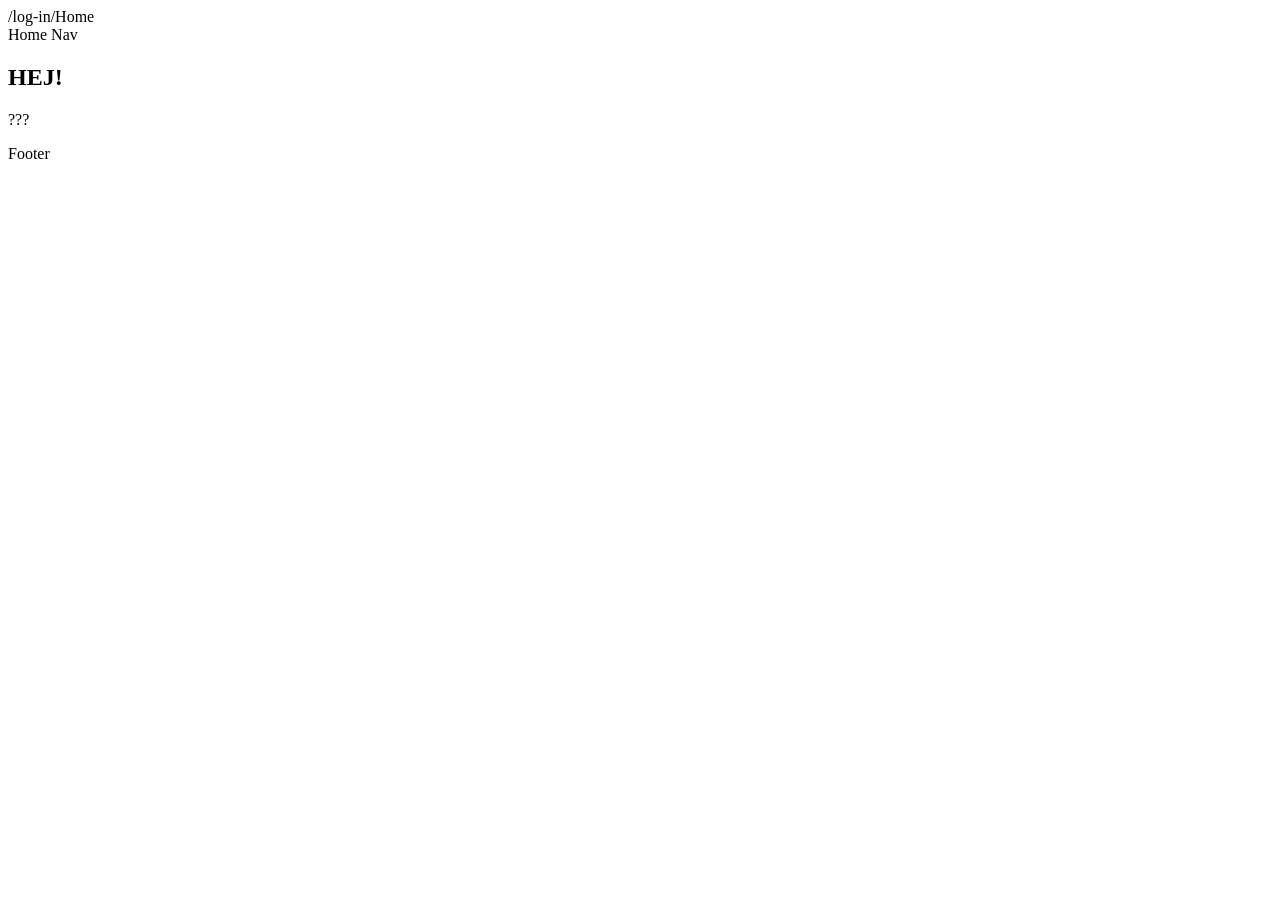
==== src/main/resources/templates/accountManagement.html @ 91713760 "Frontend for public, working on User and Admin" ====
<!DOCTYPE html>
<!--  main-fragment (title, otherStaticResources, header, nav, mainContent, footer)  -->
<html xmlns:th="http://www.thymeleaf.org"
      th:replace="~{layouts/main-layout :: main-fragment(
                                                ~{::title},
                                                ~{:: #home-static-resources},
                                                ~{:: #home-header},
                                                ~{:: #home-nav},
                                                ~{:: #home-main-content},
                                                ~{:: #home-footer}
                                               )}">

<head>
    <title>/log-in/Home</title>
    <th:block id="home-static-resources">
        <script type="text/javascript" src="../static/home.js" th:src="@{/home.js}"></script>
        <link rel="stylesheet" type="text/css" href="../static/home.css" th:href="@{/home.css}"/>
    </th:block>
</head>
<body>
<div id="home-header">
    /log-in/Home
</div>
<div id="home-nav" th:replace="~{/fragments/app-fragments :: nav-login}">
    Home Nav
</div>
<div id="home-main-content">
    <h2>HEJ!</h2>
    <p>???</p>
</div>
<div id="home-footer" th:replace="~{/fragments/app-fragments :: copyright}">
    Footer
</div>
</body>
</html>
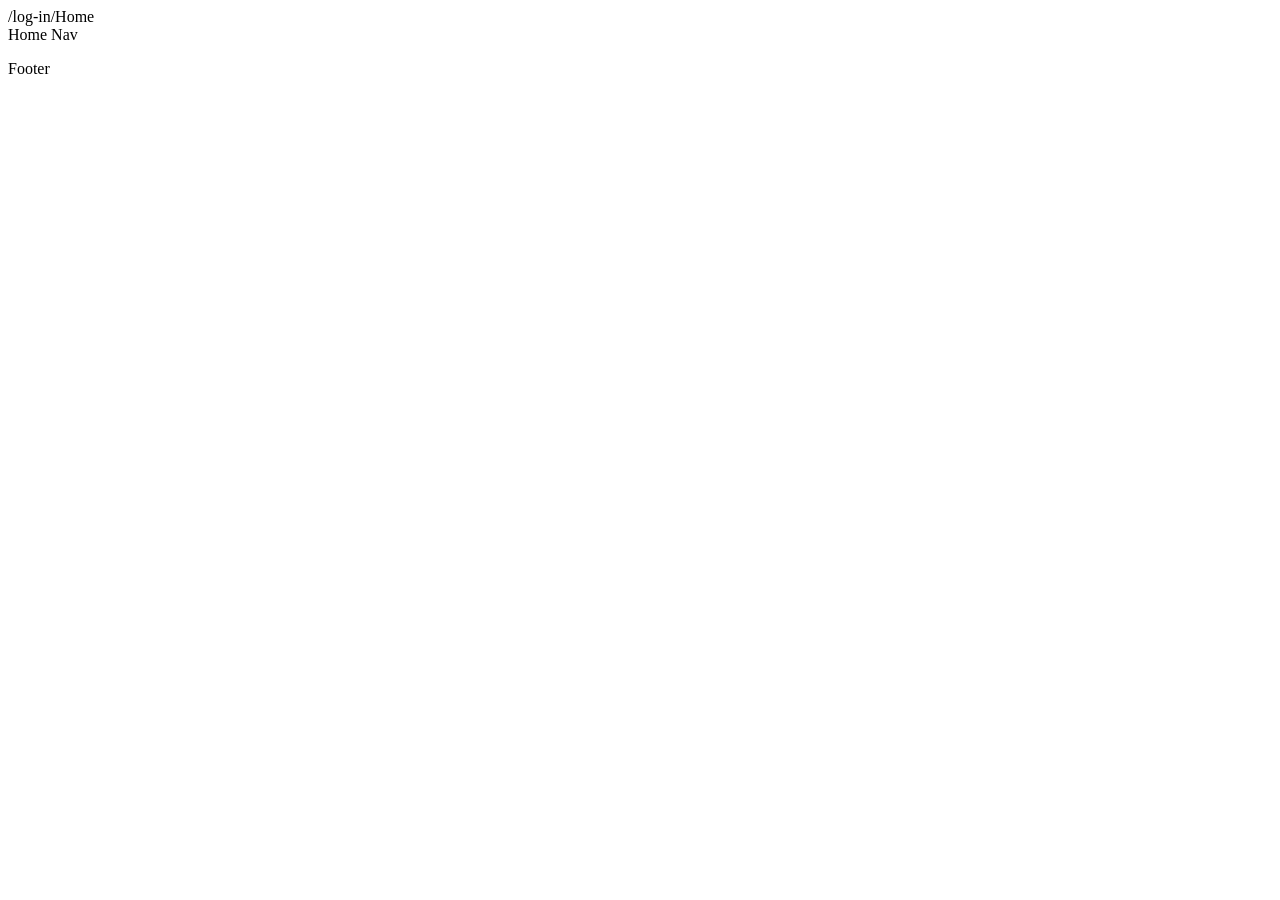
==== commit a1ce2e22: "only create new user if userName not already exists, plus some throws exceptions for now." ====
--- a/src/main/resources/templates/accountManagement.html
+++ b/src/main/resources/templates/accountManagement.html
@@ -25,8 +25,8 @@
     Home Nav
 </div>
 <div id="home-main-content">
-    <h2>HEJ!</h2>
-    <p>???</p>
+    <p th:text="'userName:' + ${users.userName}"></p>
+    <p th:text="'password:' + ${users.password}"></p>
 </div>
 <div id="home-footer" th:replace="~{/fragments/app-fragments :: copyright}">
     Footer
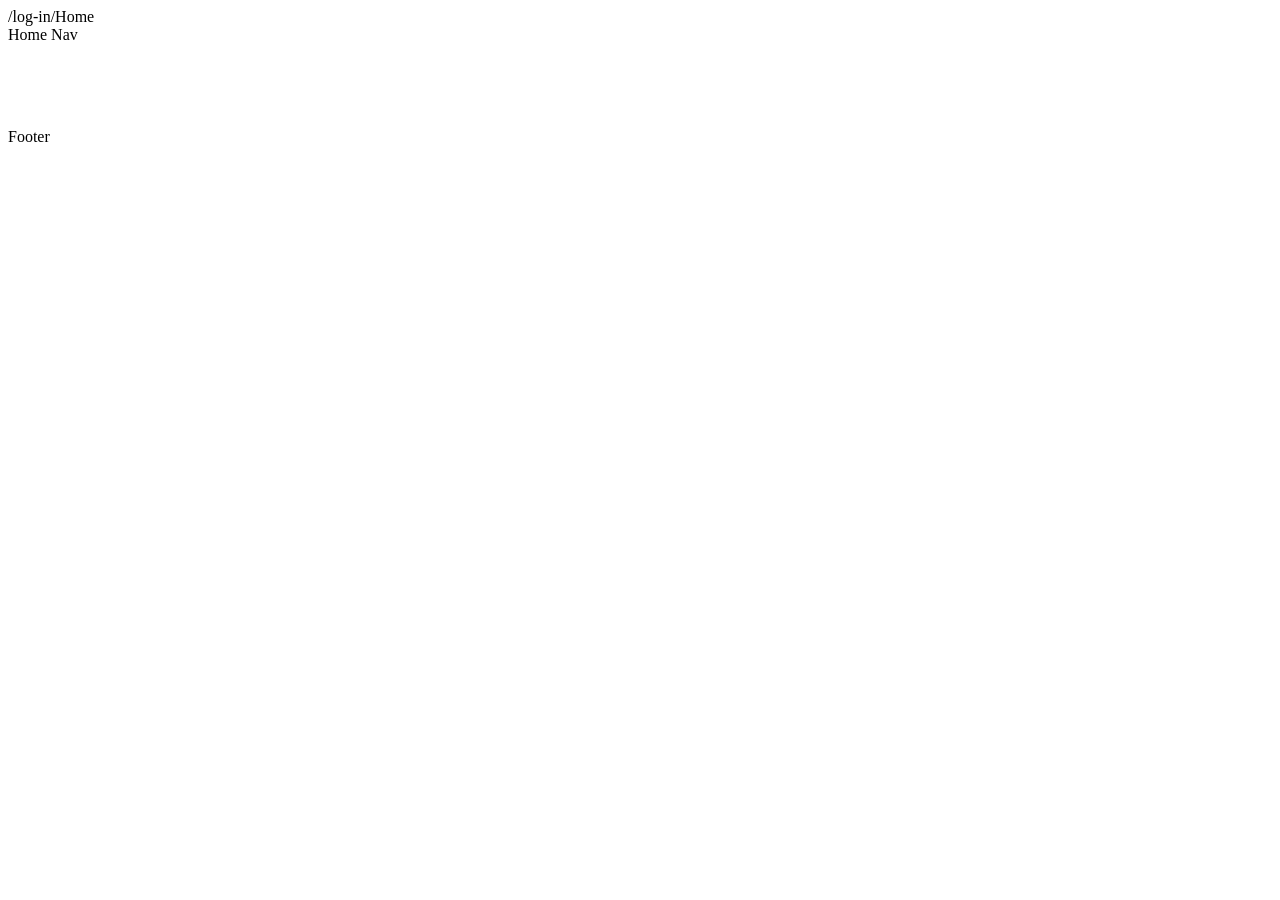
==== commit 3372ccb5: "trying to slove the login funktion to myAccount, but failed in other hand" ====
--- a/src/main/resources/templates/accountManagement.html
+++ b/src/main/resources/templates/accountManagement.html
@@ -25,8 +25,11 @@
     Home Nav
 </div>
 <div id="home-main-content">
-    <p th:text="'userName:' + ${users.userName}"></p>
-    <p th:text="'password:' + ${users.password}"></p>
+    <p th:text="'Name:' + ${user.firstName}"></p>
+    <br>
+    <p th:text="'Lastname:' + ${user.lastName}"></p>
+    <br>
+    <p th:text="'Email:' +${user.email}"></p>
 </div>
 <div id="home-footer" th:replace="~{/fragments/app-fragments :: copyright}">
     Footer
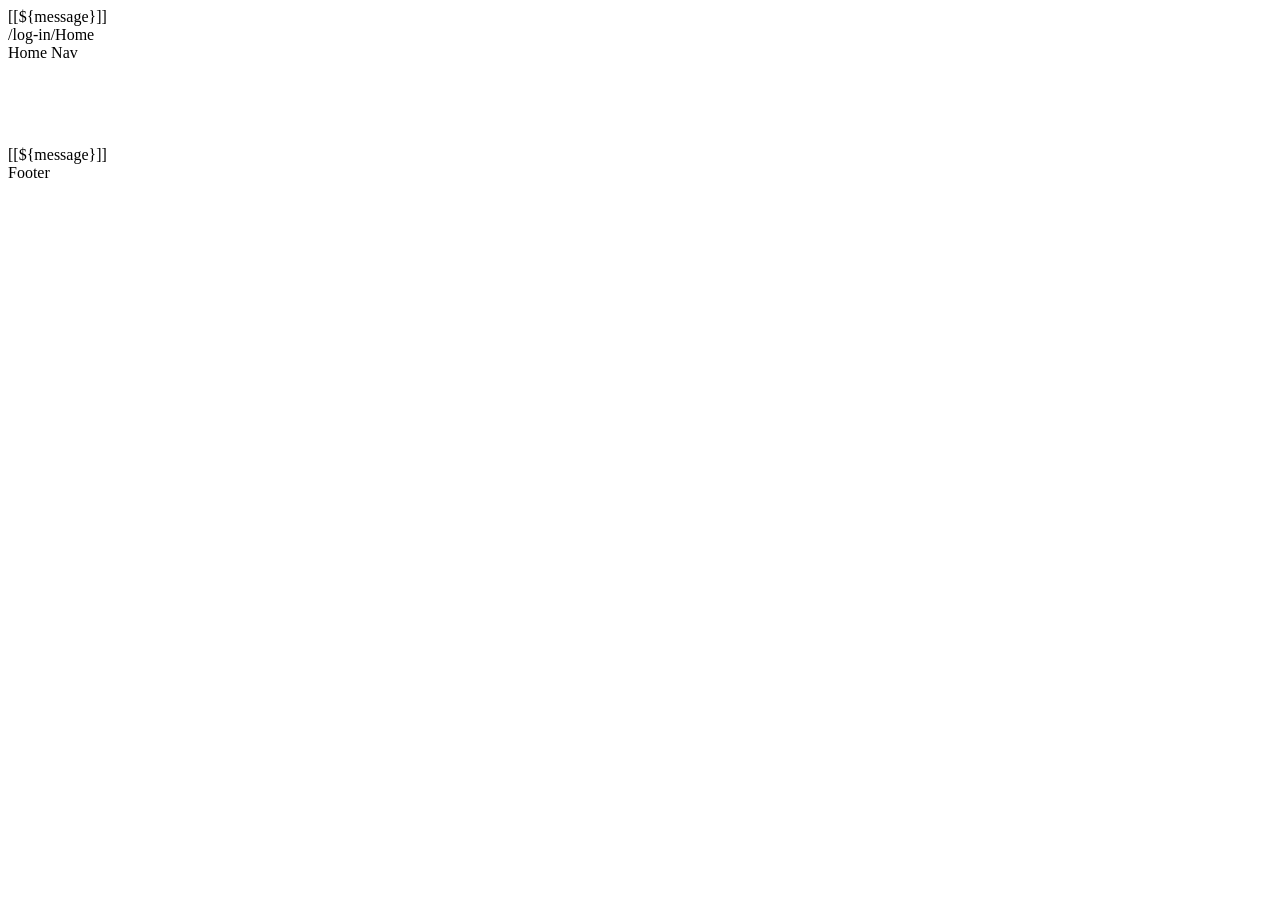
==== commit 57f7f804: "Mob.programming with Victor" ====
--- a/src/main/resources/templates/accountManagement.html
+++ b/src/main/resources/templates/accountManagement.html
@@ -12,11 +12,15 @@
 
 <head>
     <title>/log-in/Home</title>
+    <link rel="stylesheet" type="text/css" th:href="@{/webjars/bootstrap/css/bootstrap.min.css}"/>
     <th:block id="home-static-resources">
         <script type="text/javascript" src="../static/home.js" th:src="@{/home.js}"></script>
         <link rel="stylesheet" type="text/css" href="../static/home.css" th:href="@{/home.css}"/>
     </th:block>
 </head>
+<div th:if="${message}" class="alert alert-success text-center">
+    [[${message}]]
+</div>
 <body>
 <div id="home-header">
     /log-in/Home
@@ -24,12 +28,16 @@
 <div id="home-nav" th:replace="~{/fragments/app-fragments :: nav-login}">
     Home Nav
 </div>
-<div id="home-main-content">
+
+<div id="home-main-content" >
     <p th:text="'Name:' + ${user.firstName}"></p>
     <br>
     <p th:text="'Lastname:' + ${user.lastName}"></p>
     <br>
     <p th:text="'Email:' +${user.email}"></p>
+    <div th:if="${message}" class="alert alert-success text-center">
+        [[${message}]]
+    </div>
 </div>
 <div id="home-footer" th:replace="~{/fragments/app-fragments :: copyright}">
     Footer
